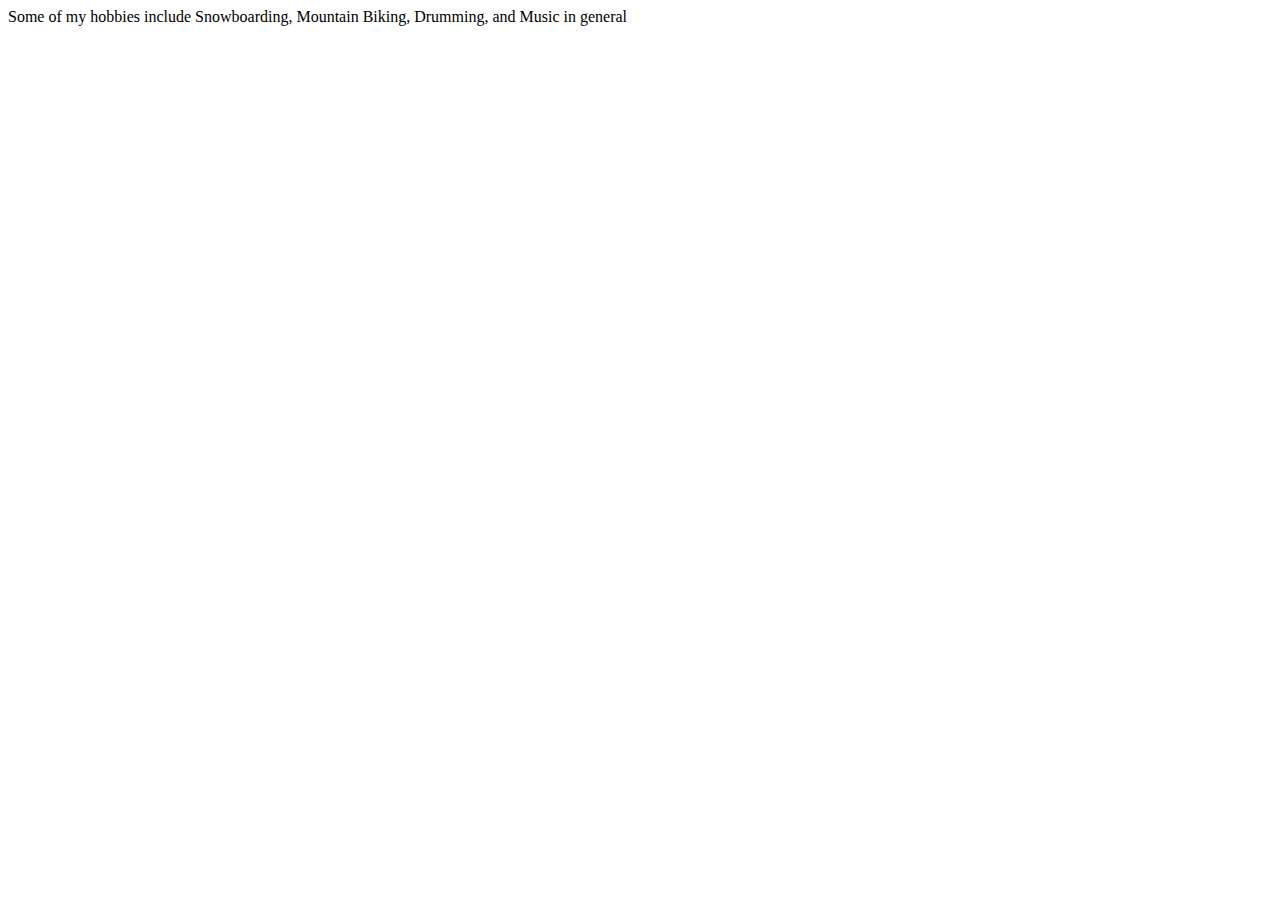
==== hobbies.html @ 99b51fac "Update hobbies.html" ====
<!DOCTYPE>
<html>
<head>
<meta charset="uft-8">
  <link rel="stylesheet" href="style.css">
<title>Hobbies</title>
</head>
  <body>Some of my hobbies include Snowboarding, Mountain Biking, Drumming, and Music in general
    
    
    
</body>
</html>
---- style.css ----
ul {
    list-style-type: none;
    margin: 0;
    padding: 0;
    overflow: hidden;
    background-color: #333;
}

li {
    float: left;
}

li a {
    display: block;
    color: white;
    text-align: center;
    padding: 14px 16px;
    text-decoration: none;
}

li a:hover:not(.active) {
    background-color: red;
}

.active {
    background-color: red;
}
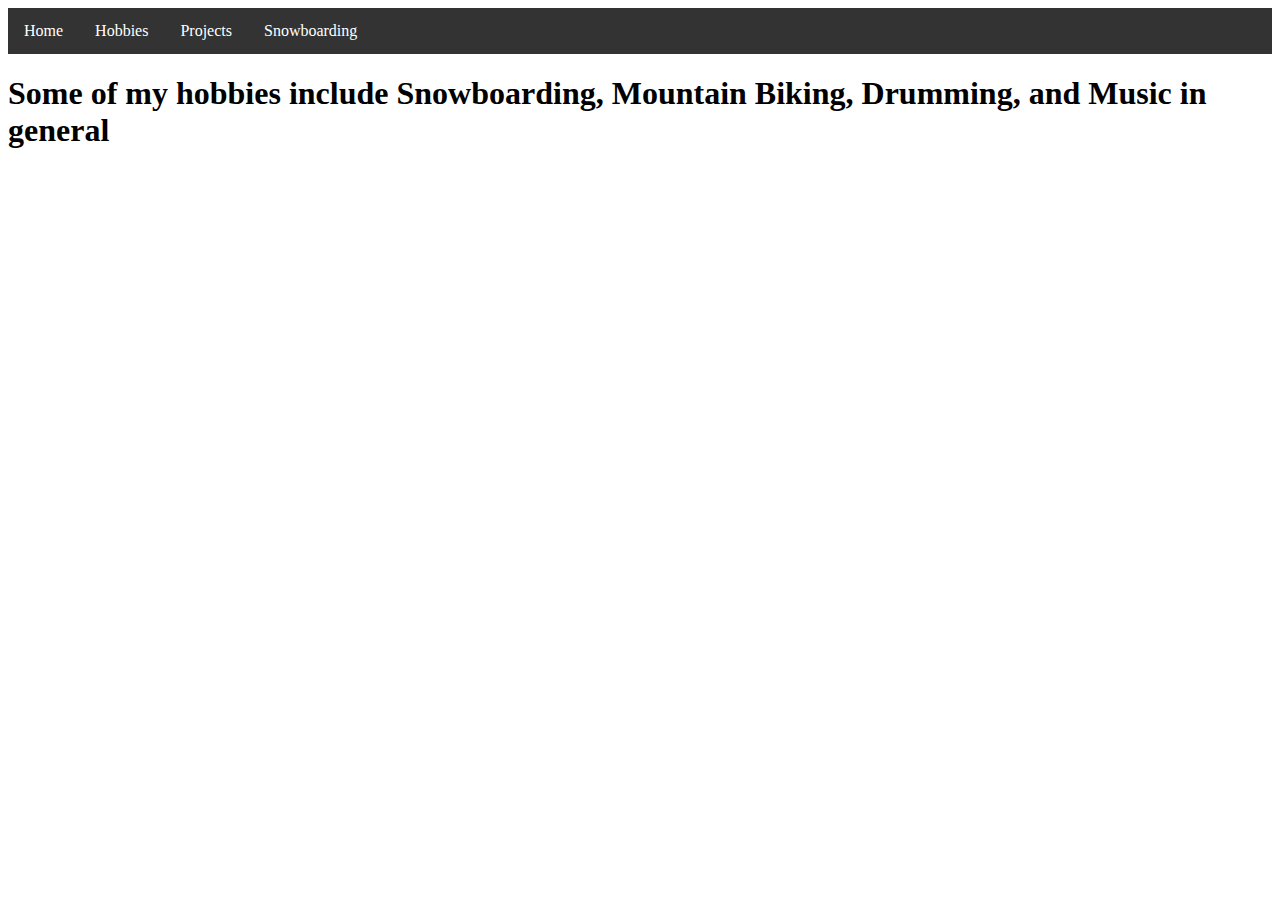
==== commit f4d7f355: "Update hobbies.html" ====
--- a/hobbies.html
+++ b/hobbies.html
@@ -5,7 +5,13 @@
   <link rel="stylesheet" href="style.css">
 <title>Hobbies</title>
 </head>
-  <body>Some of my hobbies include Snowboarding, Mountain Biking, Drumming, and Music in general
+  <body><ul>
+  <li><a href="index.html">Home</a></li>
+  <li><a href="news.asp">Hobbies</a></li>
+  <li><a href="contact.asp">Projects</a></li>
+  <li><a href="about.asp">Snowboarding</a></li>
+</ul> 
+   <h1>Some of my hobbies include Snowboarding, Mountain Biking, Drumming, and Music in general</h1>
     
     
     
--- a/style.css
+++ b/style.css
@@ -25,3 +25,6 @@
 .active {
     background-color: red;
 }
+body {
+    background-color: spacegrey;
+}
